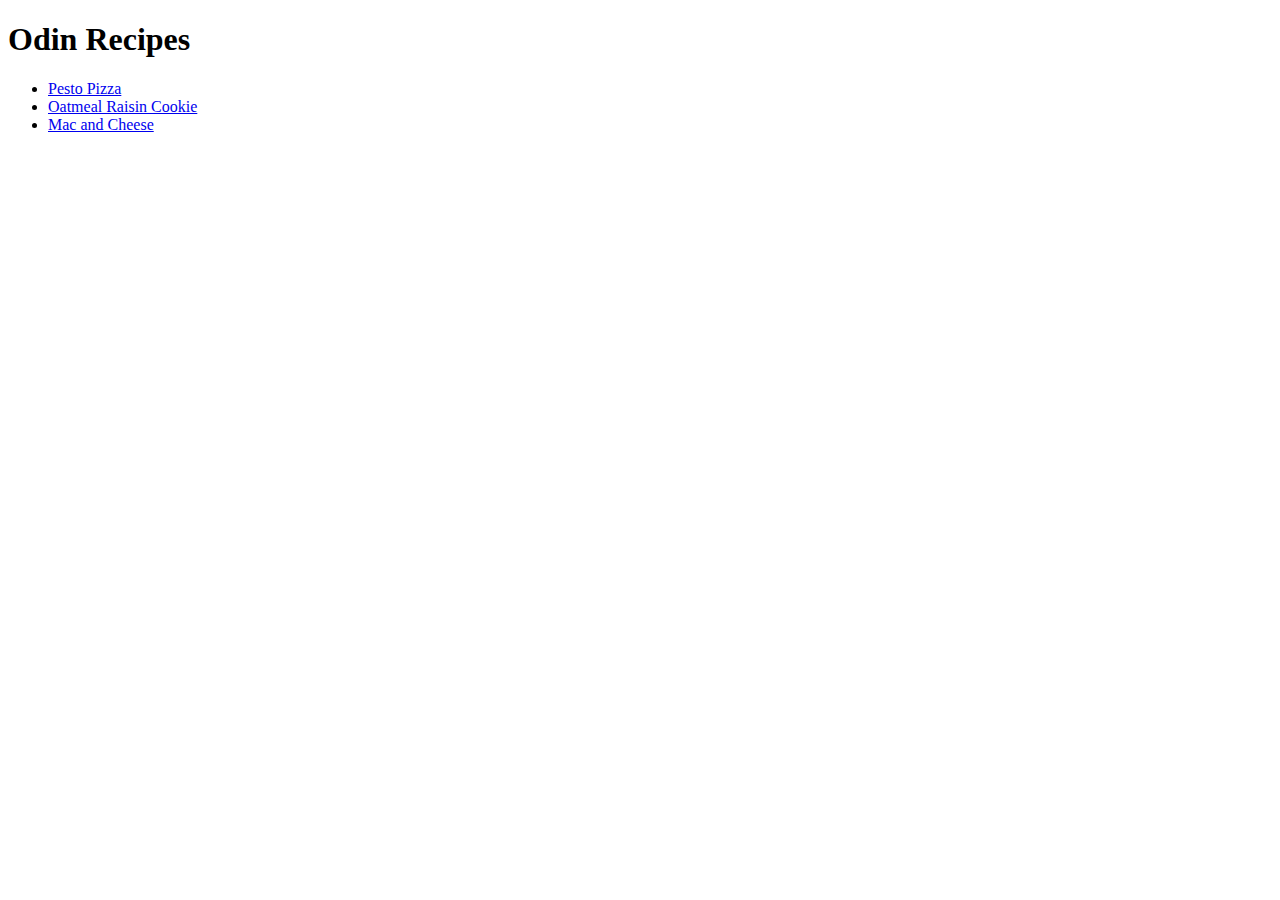
==== index.html @ f37b14c0 "just copying over files from the old odin-recipes project" ====
<!DOCTYPE html>
<html>
    <header>
        <title>Odin Recipes - Home</title>
        <meta charset="UTF-8">
    </header>

    
    <body>

        <h1>Odin Recipes</h1>        

        <ul>
            <li><a href="recipes/pesto_pizza.html">Pesto Pizza</a></li>
            <li><a href="recipes/oatmeal_raisin_cookie.html">Oatmeal Raisin Cookie</a></li>
            <li><a href="recipes/mac_and_cheese.html">Mac and Cheese</a></li>
        </ul>
        
    </body>
</html>
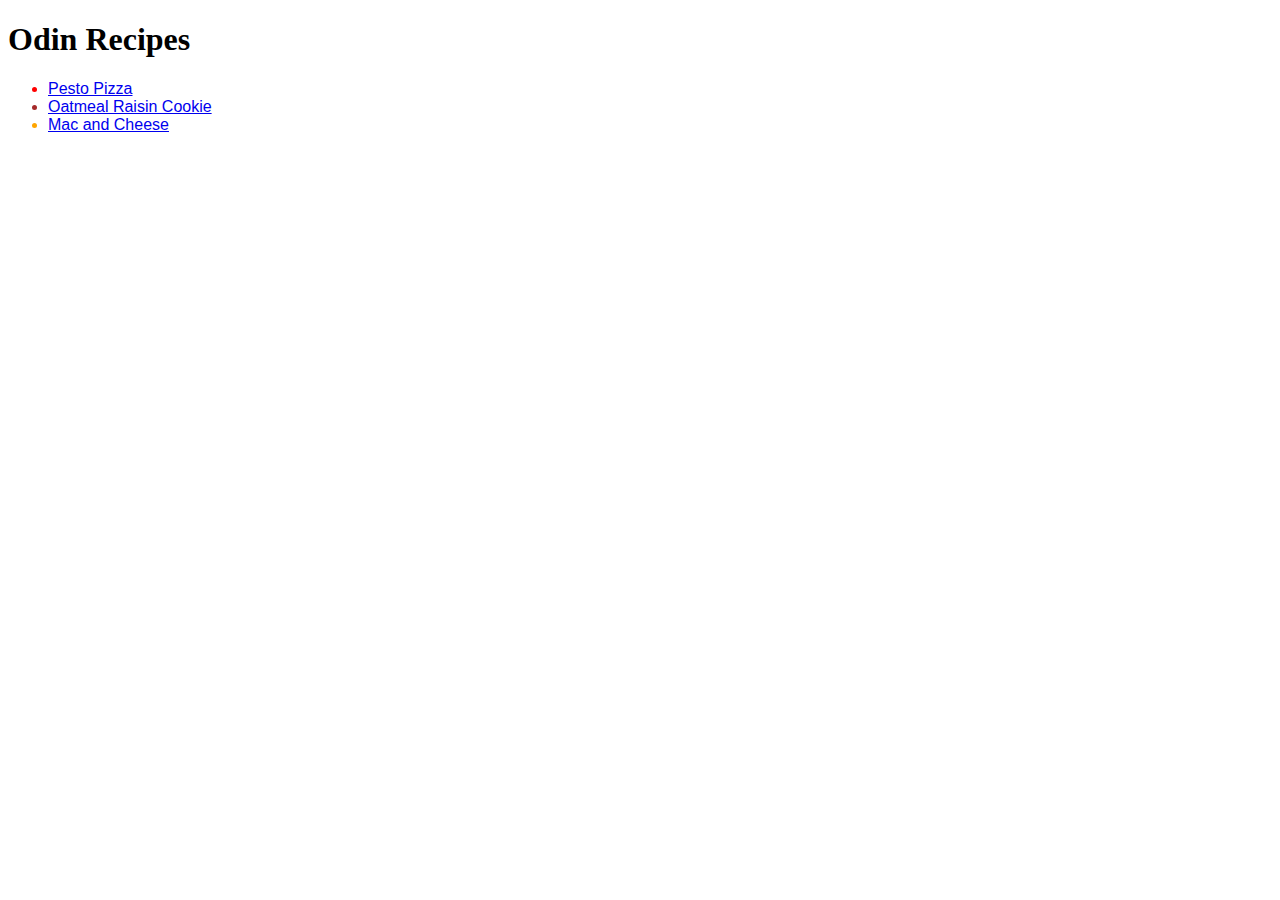
==== commit e1a50ab5: "lots of changes, just saving before tweaking stuff" ====
--- a/index.html
+++ b/index.html
@@ -3,6 +3,7 @@
     <header>
         <title>Odin Recipes - Home</title>
         <meta charset="UTF-8">
+        <link rel="stylesheet" href="style/style.css">
     </header>
 
     
@@ -11,9 +12,9 @@
         <h1>Odin Recipes</h1>        
 
         <ul>
-            <li><a href="recipes/pesto_pizza.html">Pesto Pizza</a></li>
-            <li><a href="recipes/oatmeal_raisin_cookie.html">Oatmeal Raisin Cookie</a></li>
-            <li><a href="recipes/mac_and_cheese.html">Mac and Cheese</a></li>
+            <li style="color:red"><a href="recipes/pesto_pizza.html">Pesto Pizza</a></li>
+            <li style="color:brown"><a href="recipes/oatmeal_raisin_cookie.html">Oatmeal Raisin Cookie</a></li>
+            <li style="color:orange"><a href="recipes/mac_and_cheese.html">Mac and Cheese</a></li>
         </ul>
         
     </body>
--- a/style/style.css
+++ b/style/style.css
@@ -0,0 +1,27 @@
+/* style.css */
+
+* {
+    font-family: Arial, sans-serif;
+}
+
+h1 {
+    font-family: "Times New Roman";
+}
+
+.main-caption {
+    font-size: 24px;
+    font-weight: 600;
+}
+
+.description {
+    font-size: 20px;
+    color: rgba(0,0,0,0.5);
+}
+
+.ingredient-head {
+    color: rgba(14, 194, 14, 0.5);
+}
+
+.directions-head {
+    color: rgba(224, 42, 42, 0.685);
+}